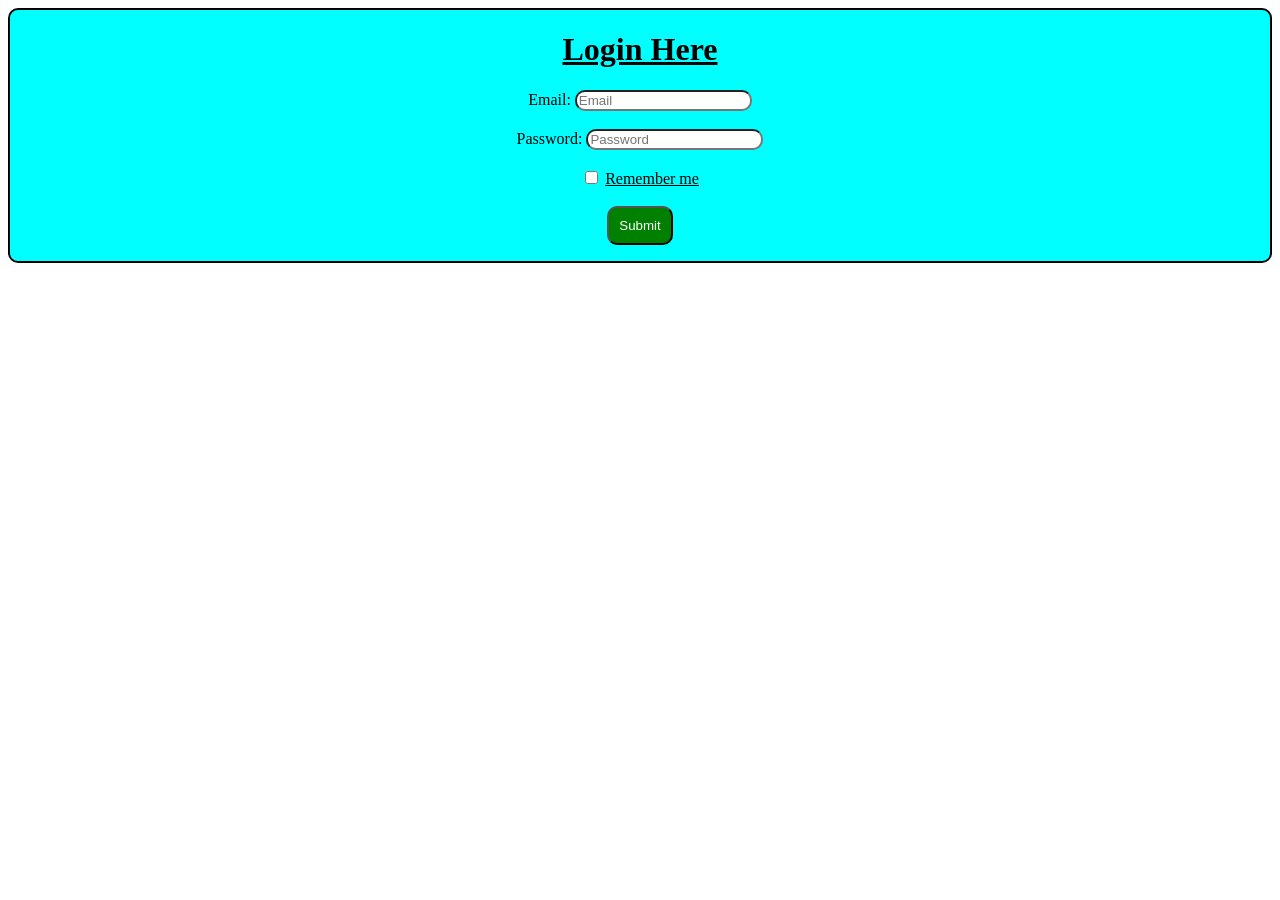
==== index.html @ a645e909 "Add files via upload Simple Login Form" ====
<!<!DOCTYPE html>
<html>
  <head>
    <title>Login</title>
    <style>
      .credentials{
        justify-content: center;
        align-content: center;
        text-align: center;
        background-color: cyan;
        border: solid black 2px;
        border-radius: 10px;
      }
      
      button {
        color: white;
        padding: 10px;
        background-color: green;
        border-radius: 10px;
      }
      
      input {
        border-radius: 10px;
      }
    </style>
  </head>
  <body>
    <div class="credentials">
      <h1><u>Login Here</u></h1>
      <form>
        <!-- user's email -->
        Email:
        <input type="email" placeholder="Email">
        <br><br>
        <!-- user's password -->
        Password:
        <input type="password" placeholder="Password">
        <br><br>
        <!-- Remember the accounts user -->
        <input type="checkbox">
        <u>Remember me</u>
        <br><br>
        <!-- Submitting button -->
        <button>Submit</button>
      </form>
    </div>
  </body>
</html>
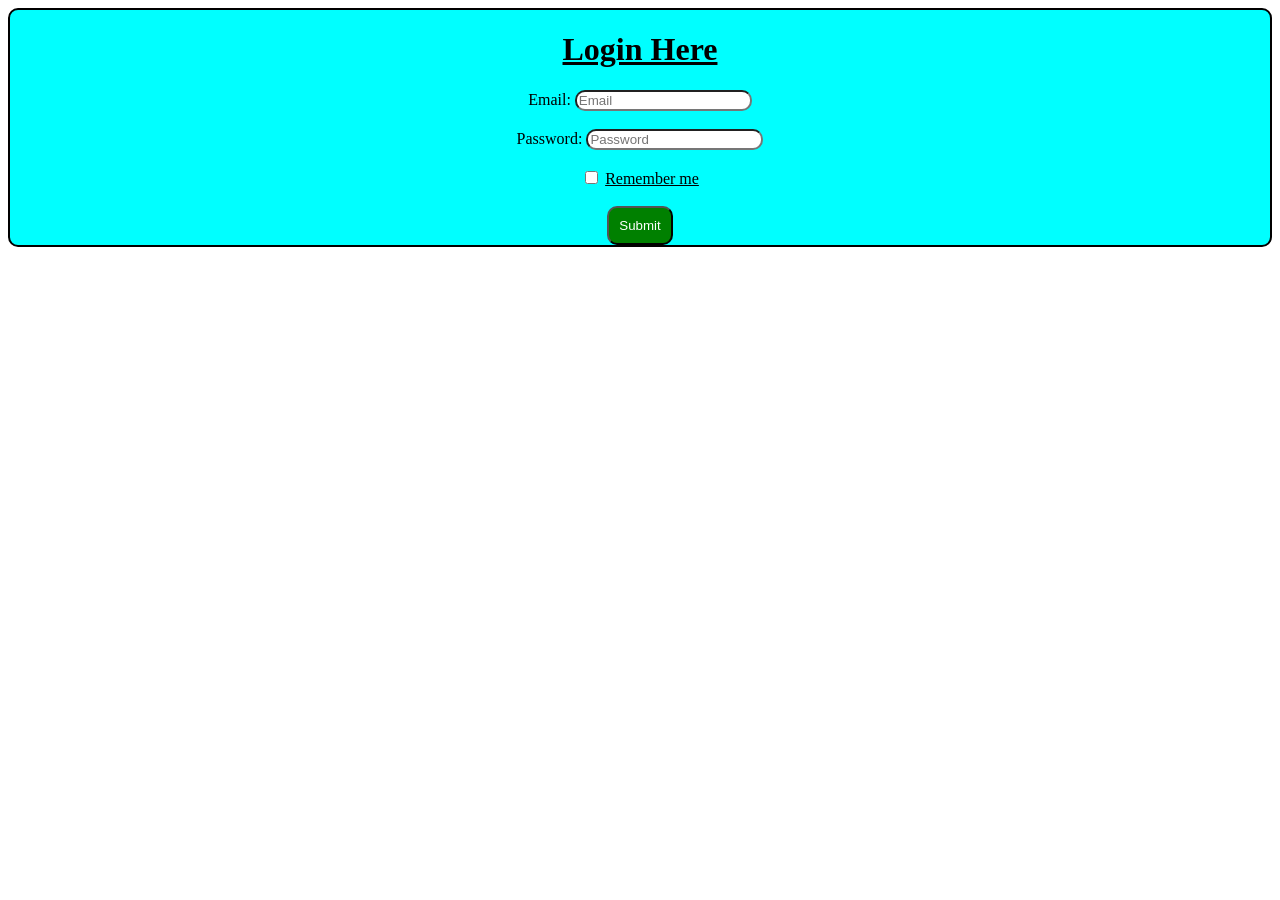
==== commit 3cee7eb8: "Changes on <!DOCTYPE> syntax" ====
--- a/index.html
+++ b/index.html
@@ -1,4 +1,4 @@
-<!<!DOCTYPE html>
+<!DOCTYPE html>
 <html>
   <head>
     <title>Login</title>
